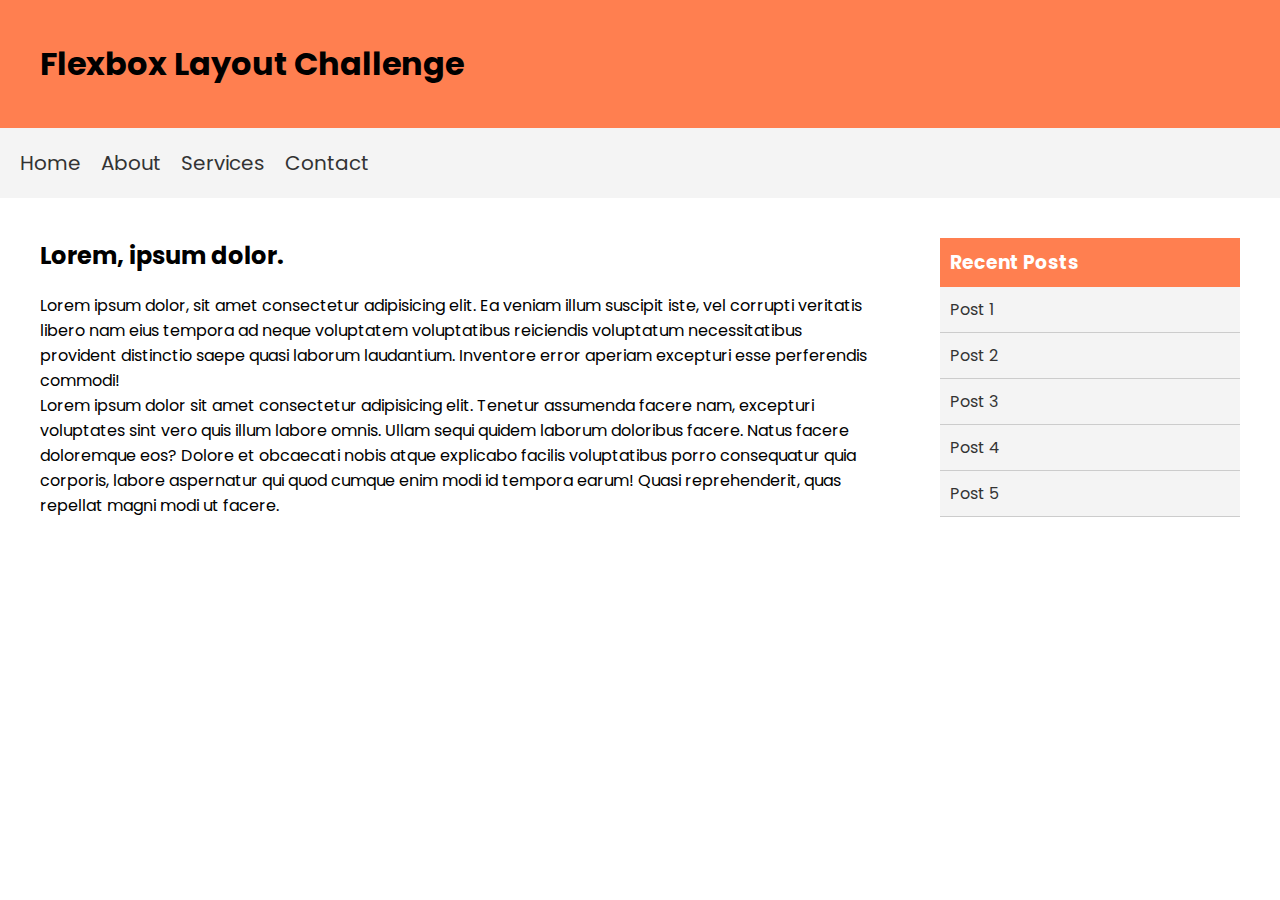
==== flex resorce/rstyle.html @ 9fcb31f4 "first commit" ====
<!DOCTYPE html>
<html lang="en">
  <head>
    <meta charset="UTF-8" />
    <meta name="viewport" content="width=device-width, initial-scale=1.0" />
    <link rel="preconnect" href="https://fonts.googleapis.com" />
    <link rel="preconnect" href="https://fonts.gstatic.com" crossorigin />
    <link
      href="https://fonts.googleapis.com/css2?family=Poppins:wght@300;400;500;600;700;800&display=swap"
      rel="stylesheet"
    />
    <link rel="stylesheet" href="resorce.css" />
    <title>HTML & CSS Sandbox</title>
  </head>
  <body>
    <header class="header">
      <h1>Flexbox Layout Challenge</h1>
    </header>
    <nav>
      <ul class="main-menu">
        <li><a href="#">Home</a></li>
        <li><a href="#">About</a></li>
        <li><a href="#">Services</a></li>
        <li><a href="#">Contact</a></li>
      </ul>
    </nav>
    <main class="main">
      <section>
        <h2>Lorem, ipsum dolor.</h2>
        <p>
          Lorem ipsum dolor, sit amet consectetur adipisicing elit. Ea veniam
          illum suscipit iste, vel corrupti veritatis libero nam eius tempora ad
          neque voluptatem voluptatibus reiciendis voluptatum necessitatibus
          provident distinctio saepe quasi laborum laudantium. Inventore error
          aperiam excepturi esse perferendis commodi!
        </p>

        <p>
          Lorem ipsum dolor sit amet consectetur adipisicing elit. Tenetur
          assumenda facere nam, excepturi voluptates sint vero quis illum labore
          omnis. Ullam sequi quidem laborum doloribus facere. Natus facere
          doloremque eos? Dolore et obcaecati nobis atque explicabo facilis
          voluptatibus porro consequatur quia corporis, labore aspernatur qui
          quod cumque enim modi id tempora earum! Quasi reprehenderit, quas
          repellat magni modi ut facere.
        </p>
      </section>

      <aside>
        <h3>Recent Posts</h3>
        <ul>
          <li><a href="#">Post 1</a></li>
          <li><a href="#">Post 2</a></li>
          <li><a href="#">Post 3</a></li>
          <li><a href="#">Post 4</a></li>
          <li><a href="#">Post 5</a></li>
        </ul>
      </aside>
    </main>
  </body>
</html>
---- flex resorce/resorce.css ----
* {
    margin: 0;
    padding: 0;
    box-sizing: border-box;
  }
  
  body {
    font-family: 'Poppins', sans-serif;
  }
  
  ul {
    list-style-type: none;
  }
  
  a {
    text-decoration: none;
    color: #333;
  }
  
  a:hover {
    color: coral;
  }
  
  h2 {
    margin-bottom: 20px;
  }
  ```
  
  <details>
  
  <summary>Click For Solution</summary>
  
  ```css
  * {
    margin: 0;
    padding: 0;
    box-sizing: border-box;
  }
  
  body {
    font-family: 'Poppins', sans-serif;
  }
  
  ul {
    list-style-type: none;
  }
  
  a {
    text-decoration: none;
    color: #333;
  }
  
  h2 {
    margin-bottom: 20px;
  }
  
  .header {
    background: coral;
    padding: 40px;
  }
  
  .main-menu {
    display: flex;
    gap: 20px;
    padding: 20px;
    background: #f4f4f4;
  }
  
  .main-menu a {
    font-size: 20px;
  }
  
  .main {
    display: flex;
    gap: 70px;
    padding: 40px;
  }
  
  .main section {
    flex: 1; /* Take up remaining space */
  }
  
  .main aside {
    width: 300px;
  }
  
  .main aside h3 {
    padding: 10px;
    background: coral;
    color: #fff;
  }
  
  .main aside li {
    padding: 10px;
    background: #f4f4f4;
    border-bottom: 1px solid #ccc;
  }
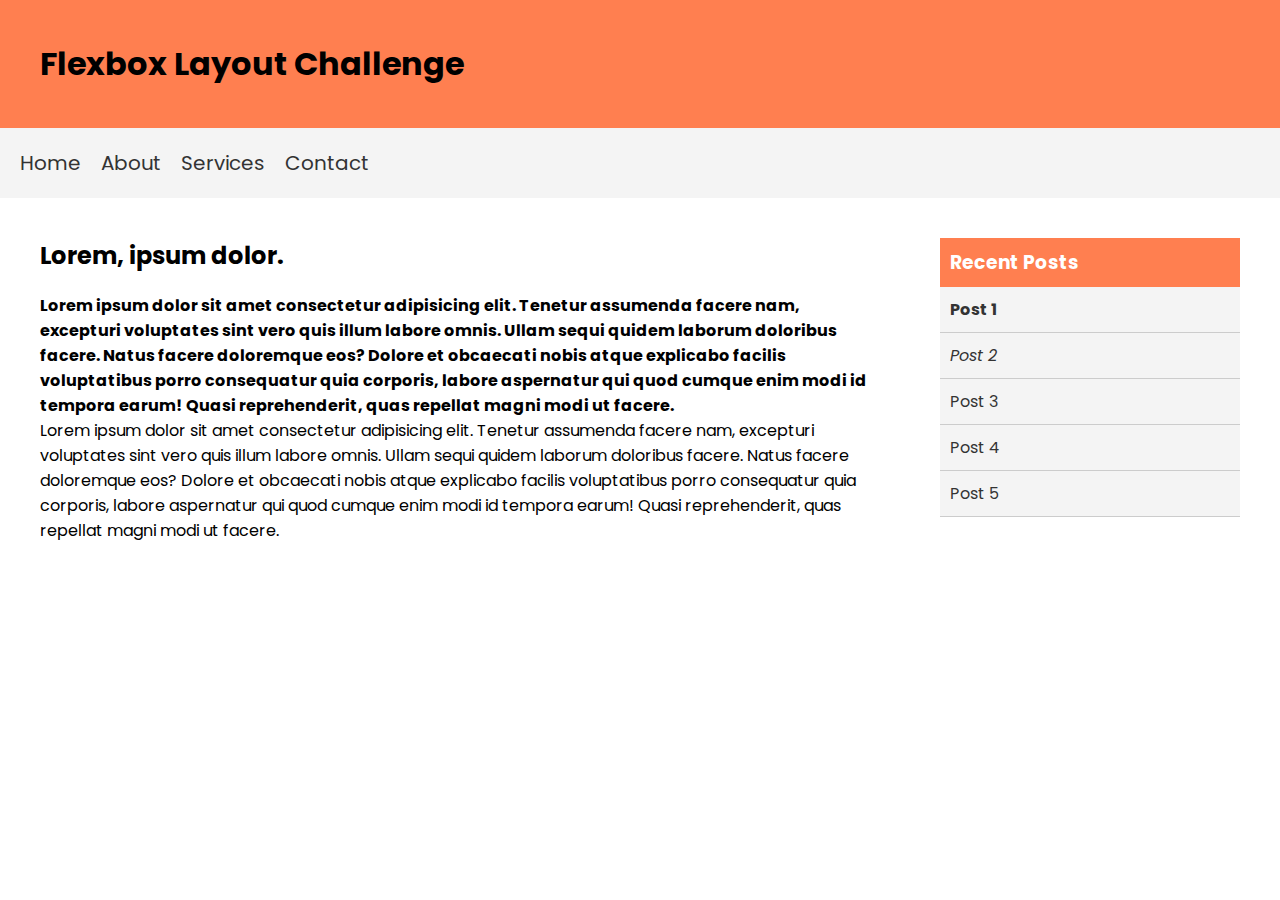
==== commit 470be4dd: "some style change" ====
--- a/flex resorce/rstyle.html
+++ b/flex resorce/rstyle.html
@@ -28,15 +28,17 @@
       <section>
         <h2>Lorem, ipsum dolor.</h2>
         <p>
-          Lorem ipsum dolor, sit amet consectetur adipisicing elit. Ea veniam
-          illum suscipit iste, vel corrupti veritatis libero nam eius tempora ad
-          neque voluptatem voluptatibus reiciendis voluptatum necessitatibus
-          provident distinctio saepe quasi laborum laudantium. Inventore error
-          aperiam excepturi esse perferendis commodi!
+          <b>Lorem ipsum dolor sit amet consectetur adipisicing elit. Tenetur
+            assumenda facere nam, excepturi voluptates sint vero quis illum labore
+            omnis. Ullam sequi quidem laborum doloribus facere. Natus facere
+            doloremque eos? Dolore et obcaecati nobis atque explicabo facilis
+            voluptatibus porro consequatur quia corporis, labore aspernatur qui
+            quod cumque enim modi id tempora earum! Quasi reprehenderit, quas
+            repellat magni modi ut facere.</b>
         </p>
 
         <p>
-          Lorem ipsum dolor sit amet consectetur adipisicing elit. Tenetur
+         Lorem ipsum dolor sit amet consectetur adipisicing elit. Tenetur
           assumenda facere nam, excepturi voluptates sint vero quis illum labore
           omnis. Ullam sequi quidem laborum doloribus facere. Natus facere
           doloremque eos? Dolore et obcaecati nobis atque explicabo facilis
@@ -49,8 +51,8 @@
       <aside>
         <h3>Recent Posts</h3>
         <ul>
-          <li><a href="#">Post 1</a></li>
-          <li><a href="#">Post 2</a></li>
+          <li><a href="#"><b>  Post 1</b></a></li>
+          <li><a href="#"><i> Post 2</i></a></li>
           <li><a href="#">Post 3</a></li>
           <li><a href="#">Post 4</a></li>
           <li><a href="#">Post 5</a></li>
